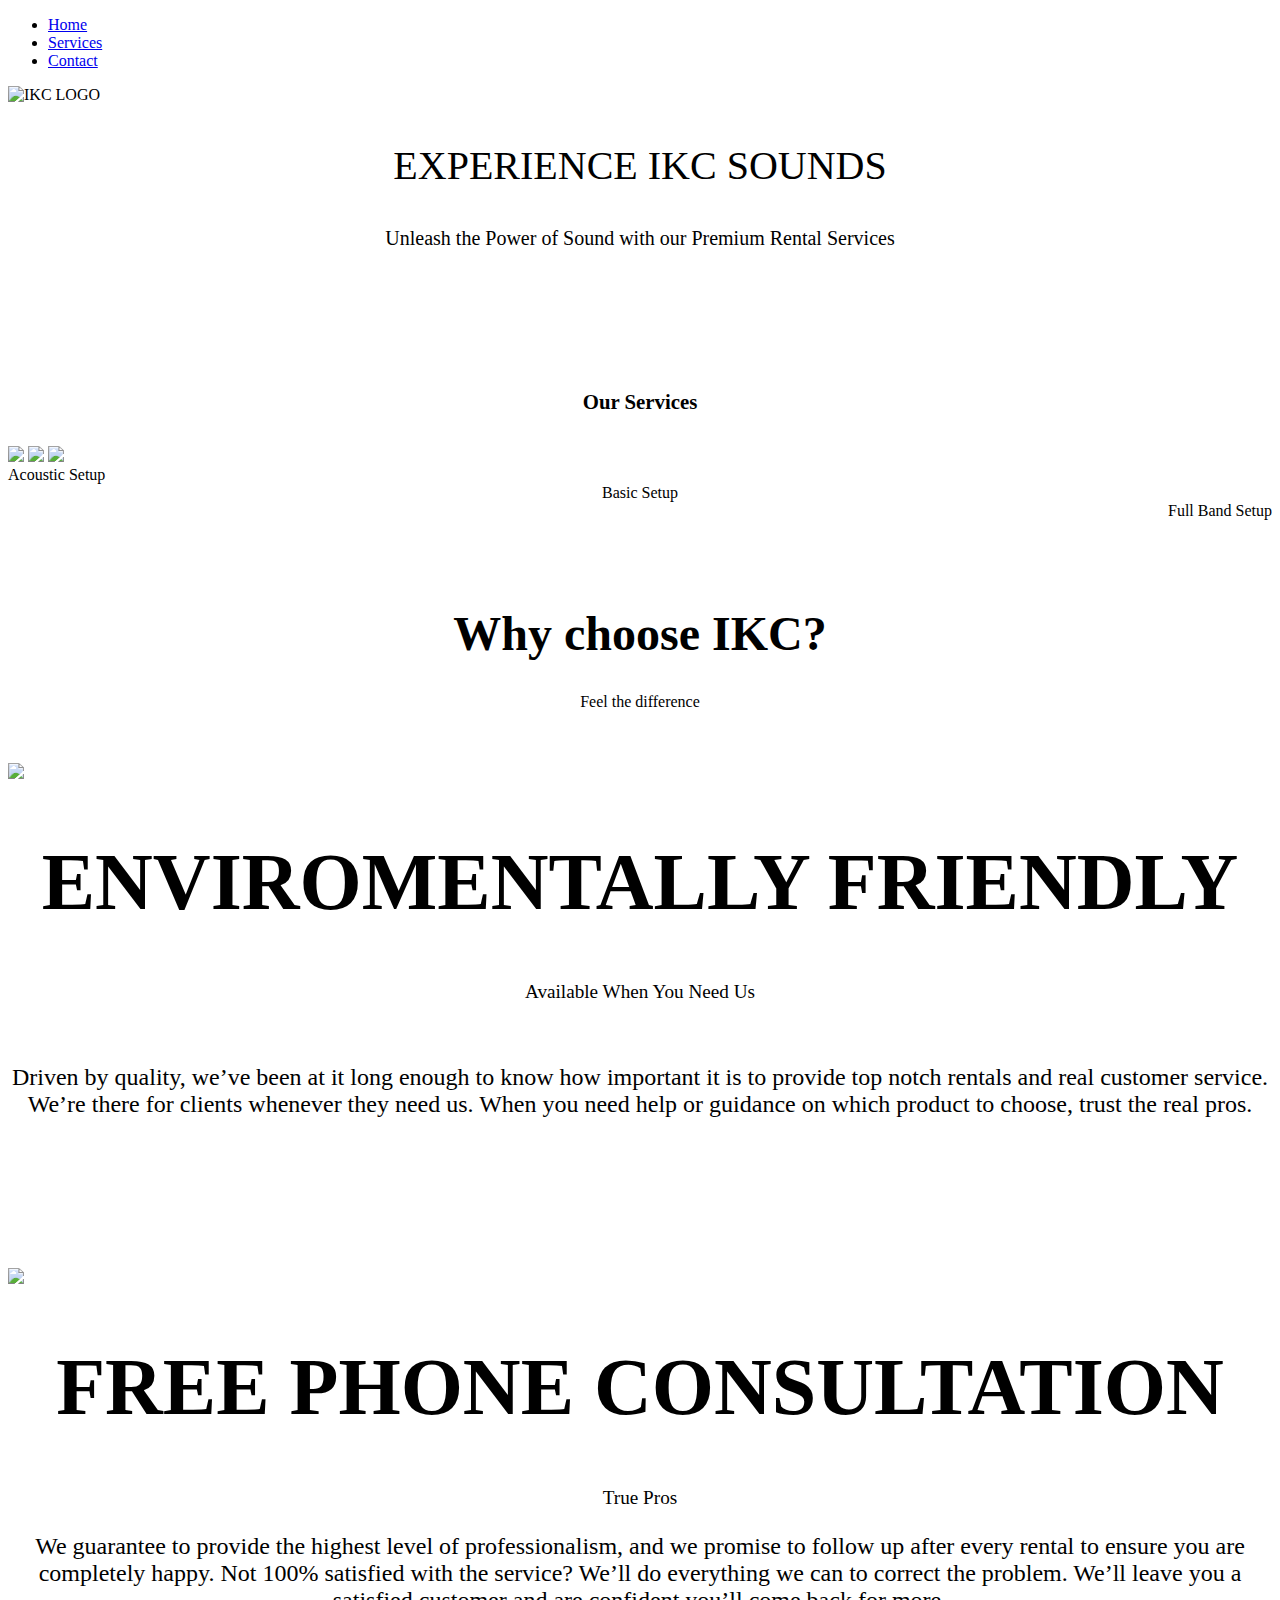
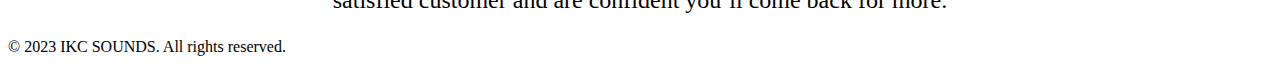
==== index.html @ fc3088cc "Update and rename HOME PAGE.html to index.html" ====
<!DOCTYPE html>
<html>
<head>
	<title>My Website - Home</title>
	<link rel="stylesheet" type="text/css" href="css/FINALS.css">
</head>


<body>
	<header>
		<nav>
			<ul>
				<li><a href="HOME PAGE.html">Home</a></li>
				<li><a href="slideshow.html">Services</a></li>
				<li><a href="CONTACT PAGE.html">Contact</a></li>
			</ul>
		</nav>
	</header>


	<main>
        <img src="IKC LOGO.jpg"; class="center";   alt="IKC LOGO"/></div>
        <div style="text-align: center; font-family: 'Cambria'; font-size:40px; padding: 3%;">EXPERIENCE IKC SOUNDS</div>
        <div style="text-align: center; font-family: 'Cambria'; font-size:20px;">Unleash the Power of Sound with our Premium Rental Services</div>
        <br><br>
        <br>
        <br>
        <br>
        <br>
        <br>

        <h1 style="text-align: center; font-size:130%;">Our Services</h1>
        <br>
        <img src="setup1.jpg"; height="100px"/>
        <img src="setup2.jpg"; height="100px"/>
        <img src="setup3.jpg"; height="100px"/>
        <div>Acoustic Setup</div>
        <div style="text-align: center;">Basic Setup</div>
        <div style="text-align:right;">Full Band Setup</div>
        <br><br><br>
        <h1 style="text-align: center; font-size: 300%;">Why choose IKC?</h1>
        <p style="text-align: center;">Feel the difference</p>
        <br>
        <br>
        
        

        <div class="center"><img src="KALA.jpg"; height="400px"></div>
        <h1 style="text-align: center; font-size: 500%;">ENVIROMENTALLY FRIENDLY</h1>
        <p style="text-align: center; font-size: 120%;">Available When You Need Us</p>
        <br>
        <p style="text-align:center; font-size: 150%;">Driven by quality, we’ve been at it long enough to know how important it is to provide top notch rentals and real customer service. We’re there for clients whenever they need us. When you need help or guidance on which product to choose, trust the real pros.</p>
        <br>
        <br>
        <br>
        <br>
        <br>
        <br>
        <br>
        



        <div class="center"><img src="Cold-calling-script-templates.webp"; height="300px"></div>
        <h1 style="text-align: center; font-size: 500%;">FREE PHONE CONSULTATION</h1>
        <p style="text-align: center; font-size: 120%;">True Pros</p>
        <p style="text-align:center; font-size: 150%;">We guarantee to provide the highest level of professionalism, and we promise to follow up after every rental to ensure you are completely happy. Not 100% satisfied with the service? We’ll do everything we can to correct the problem. We’ll leave you a satisfied customer and are confident you’ll come back for more.</p>
	</main>





	<footer>
		<p>&copy; 2023 IKC SOUNDS. All rights reserved.</p>
	</footer>
</body>
</html>
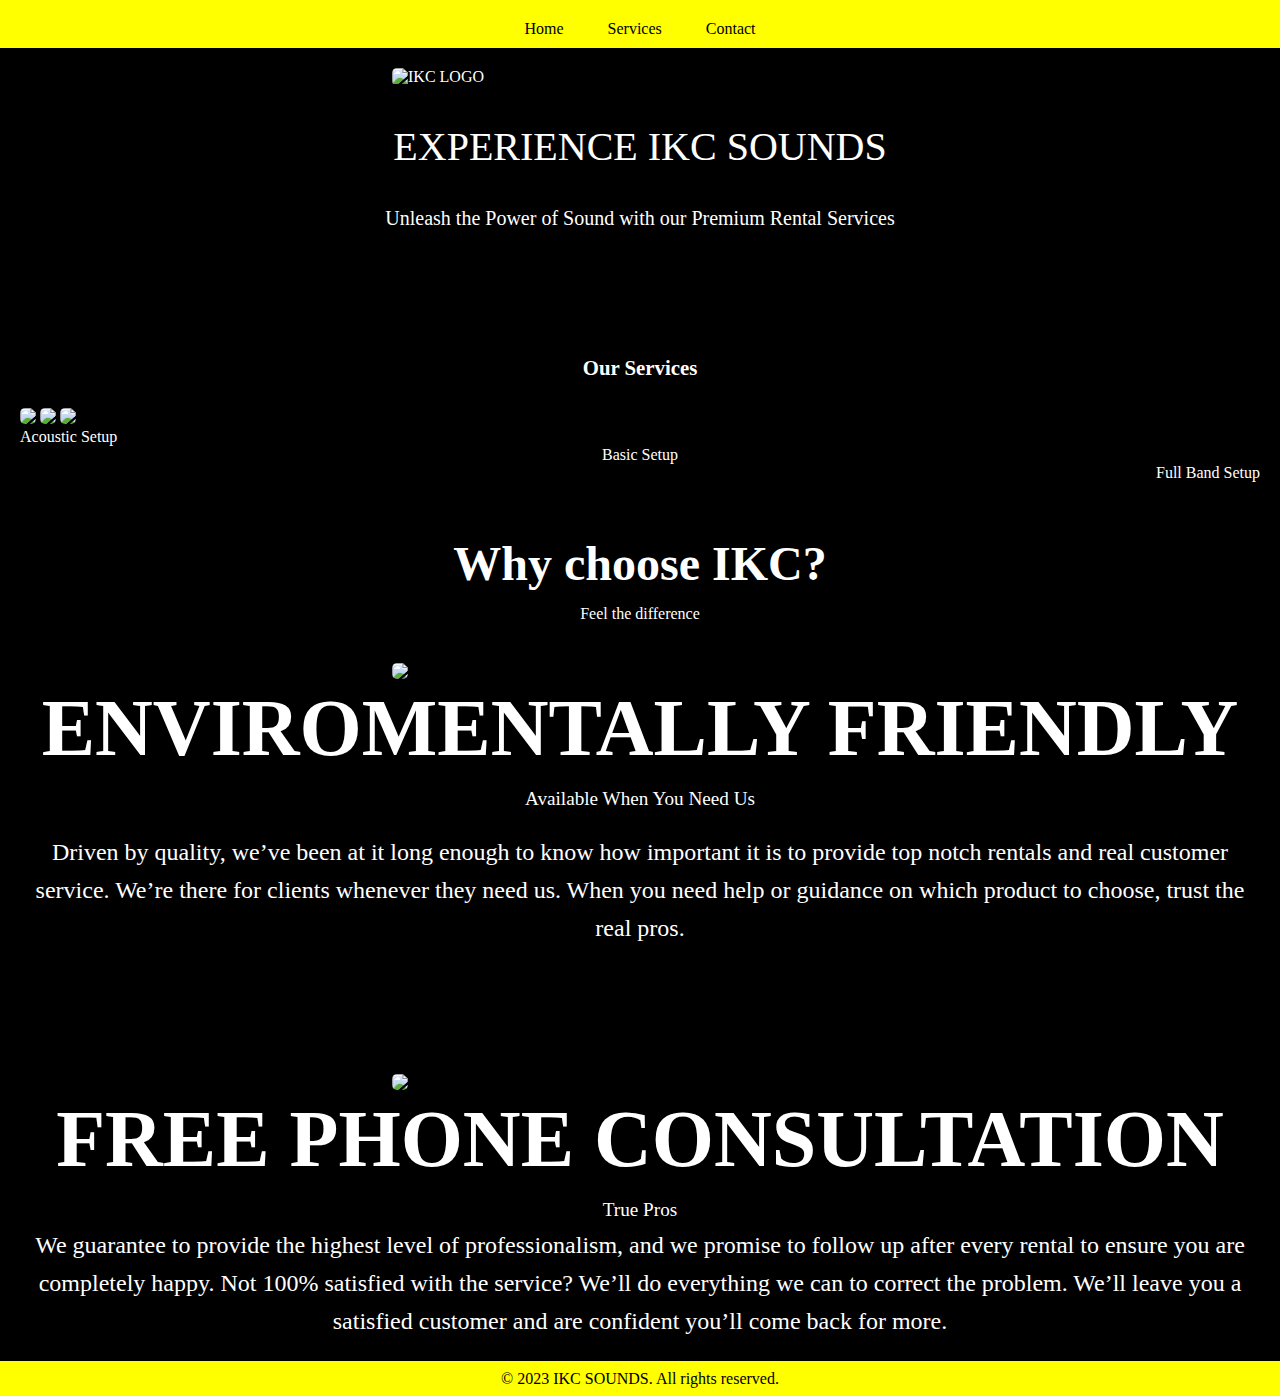
==== commit f228b2bb: "Update index.html" ====
--- a/index.html
+++ b/index.html
@@ -2,7 +2,7 @@
 <html>
 <head>
 	<title>My Website - Home</title>
-	<link rel="stylesheet" type="text/css" href="css/FINALS.css">
+	<link rel="stylesheet" type="text/css" href="FINALS.css">
 </head>
 
 
@@ -10,9 +10,9 @@
 	<header>
 		<nav>
 			<ul>
-				<li><a href="HOME PAGE.html">Home</a></li>
-				<li><a href="slideshow.html">Services</a></li>
-				<li><a href="CONTACT PAGE.html">Contact</a></li>
+				<li><a href="index.html">Home</a></li>
+				<li><a href="index2.html">Services</a></li>
+				<li><a href="index3.html">Contact</a></li>
 			</ul>
 		</nav>
 	</header>
--- a/FINALS.css
+++ b/FINALS.css
@@ -0,0 +1,128 @@
+/* Reset some default styles */
+body, h1, h2, p, ul, li {
+    margin: 0;
+    padding: 0;
+  }
+  
+  /* General styles for all pages */
+  body {
+    background-repeat: no-repeat;
+    background-attachment: fixed;
+    font-family:"Cambria";
+    background-color: black;
+    color: white;
+  }
+  
+  header {
+    background-color: yellow;
+    padding: 10px 0;
+  }
+  
+  nav ul {
+    list-style: none;
+    text-align: center;
+  }
+
+  nav li {
+    display: inline;
+    margin: 0 10px;
+  }
+  
+  nav a {
+    color: black;
+    text-decoration: none;
+    padding: 5px 10px;
+  }
+  
+  main {
+    padding: 20px;
+  }
+  
+  footer {
+    text-align: center;
+    background-color: yellow;
+    color: black;
+    padding: 5px 0;
+  }
+  
+  /* Specific styles for each page */
+  h1 {
+    font-size: 32px;
+    margin-bottom: 10px;
+  }
+  
+  h2 {
+    font-size: 24px;
+    margin-bottom: 5px;
+  }
+  
+  p {
+    line-height: 1.6;
+  }
+  
+  ul {
+    margin-top: 10px;
+  }
+  
+  /* Home Page specific styles */
+  h1 {
+    color: white;
+  }
+  
+  /* About Page specific styles */
+  
+  /* Services Page specific styles */
+  
+  /* Portfolio Page specific styles */
+  
+  /* Contact Page specific styles */
+  form {
+    margin-top: 20px;
+  }
+  
+  label, input, textarea {
+    display: block;
+    margin-bottom: 10px;
+  }
+  
+  input, textarea {
+    width: 100%;
+    padding: 5px;
+  }
+  
+  textarea {
+    height: 100px;
+  }
+  
+  .center {
+    display: block;
+    margin-left: auto;
+    margin-right: auto;
+    width: 40%;
+  }
+
+  .border{
+    margin:auto;
+    width: 89%;
+    border-style:groove;
+    border-width: 5px;
+    border-color: yellow white yellow white;
+    border-radius: 2px;
+    padding: 10px;
+    
+  }
+
+  .collage {
+    display: grid;
+    grid-template-columns: repeat(3, 1fr);
+    gap: 10px;
+    max-width: 800px;
+    margin: 20px auto;
+    padding: 10px;
+  }
+  
+  img {
+    width: 100%;
+    height: auto;
+    border-radius: 5px;
+  }